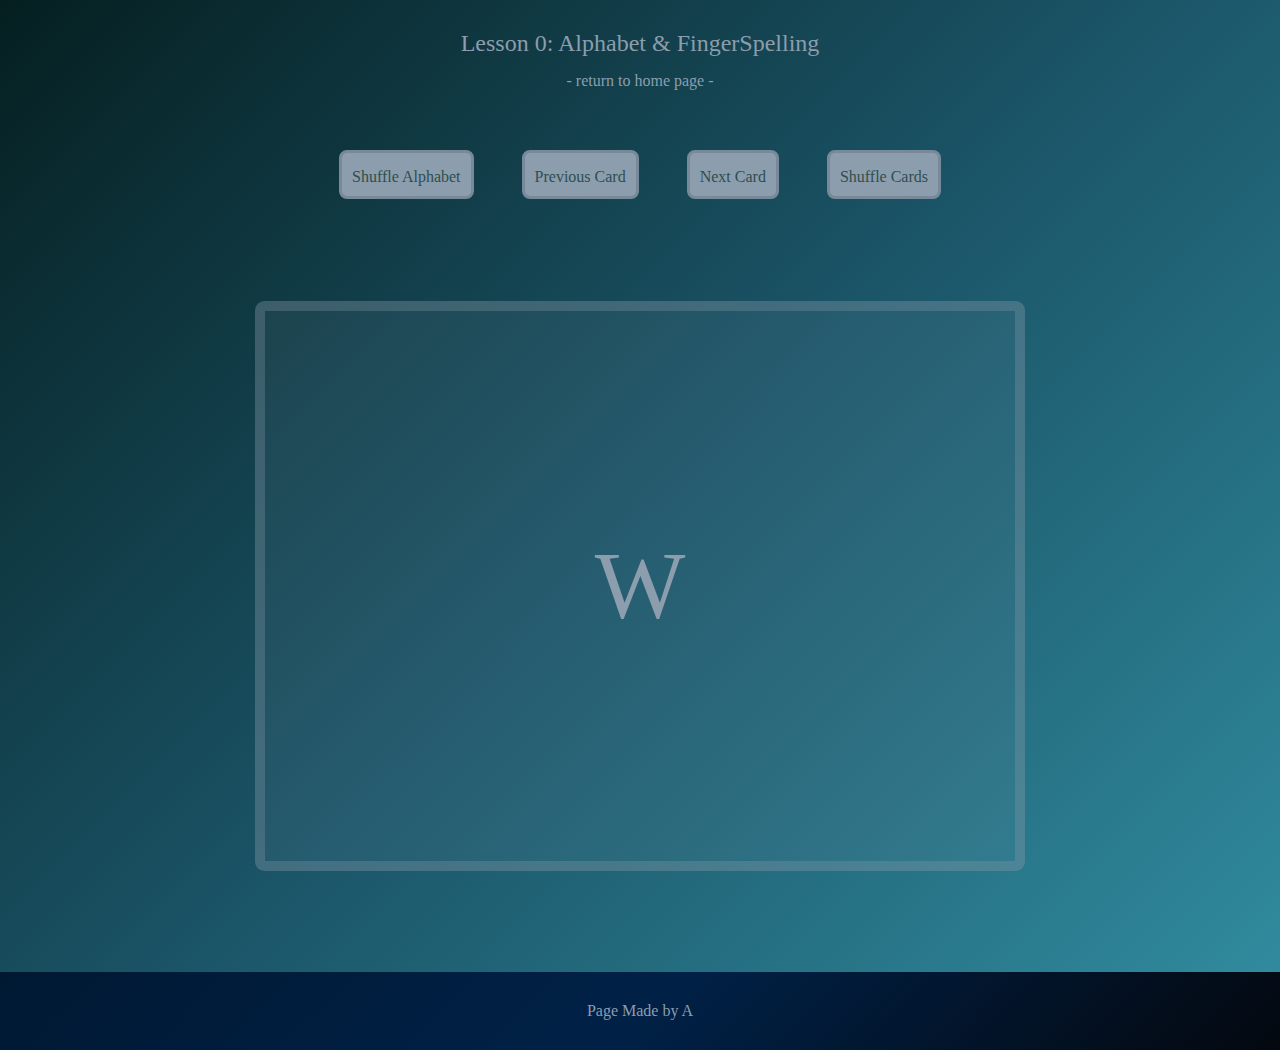
==== lesson-0.html @ 32f4c03a "Fixed removing img on button press. Added footer." ====
<!DOCTYPE html>

<html lang='en'>
    <head>
        <meta charset='utf-'>
        <title>Lesson 0: Alphabet & FingerSpelling</title>
        <link href='style-sheet.css' rel='stylesheet' type='text/css'/>
    </head>

    <body>

        <div class='header'>
            <div>Lesson 0: Alphabet & FingerSpelling</div>
            <div id='header_subtext' class='link'><a href='index.html'> - return to home page - </a></div>
        </div>
        <div class='first_layer'>
            <div class='buttons'>
                <button id='generate_alphabet'>Shuffle Alphabet</button>
                <button id='prev_button'>Previous Card</button>
                <button id='generate_button'>Next Card</button>
                <button>Shuffle Cards</button>
            </div>

            
            <div id='flashcard'><span class='updated_letter'></span></div>
            
            <div class="footer">Page Made by A</div>
        </div>
        <script src='script.js'></script>
    </body>
</html>
---- style-sheet.css ----
body, html {
    font-family: 'antique roman', 'Georgia';
    background-image: linear-gradient(135deg, #051F20, #1B5568, #328EA1);
    color: #8c9dad;
    min-height: 100vh;
    margin: 0;
}
.lesson-format {
    display: flex;
    justify-content: center;
    align-items: center;
    flex-direction: column;
    background: rgba(140, 157, 173, 0.1);
    border: 10px solid rgba(140, 157, 173, 0.3);
    margin: 100px 300px;
    font-size: 2em;
    /* box-shadow: 0 0 0 1px #8c9dad; */
    border-radius: 0.1em;
    /* box-shadow: 0 0 0.5rem 2.5px whitesmoke; */
    padding: 0;
}
.link:hover {
    color: darkslategray;
    cursor: pointer;
    transition: 0.5s;
}
.lesson-format > div {
    padding: 30px;
}
div > a {
    color: inherit;
    text-decoration: none;
}
@media only screen and (max-width: 1000px) {
    .lesson-format {
        margin: 100px 50px;
    }
}

.header {
    display: flex;
    flex-direction: column;
    align-items: center;
    justify-content: center;
    /* border: 4px solid yellow; */
}
div.header > * {
    font-size: 1.5em;
    text-align: center;
    padding-top: 15px;
}
.header div:first-child {
    padding-top: 30px;
}
#header_subtext {
    font-size: 1em;
    width: 200px;
}
.first_layer {
    min-height: 100vh;
    display: flex;
    align-items: center;
    flex-direction: column;
    margin-top: 60px;
    justify-content: space-between;
}
#flashcard {
    display: flex;
    height: 550px;
    width: 750px;
    justify-content: center;
    align-items: center;
    border: 10px solid rgba(140, 157, 173, 0.3);
    background-color: rgba(140, 157, 173, 0.1);
    transition: background-color 0.3s ease;
    border-radius: 0.1em;
    font-size: 6em;
    cursor: pointer;
}
#flashcard.opaque {
    border: 10px solid rgba(100, 117, 133, 1);
    background-color: rgba(120, 137, 153, 1);
    color: rgba(120, 137, 153, 1);
}
.buttons {
    display: flex;
    gap: 3em;
}
.buttons > button {
    font-size: inherit;
    font: inherit;
    vertical-align: middle;
    border: 3px solid rgba(120, 137, 153, 1);
    background: rgba(140, 157, 173, 1);
    border-radius: 0.5em;
    color: darkslategray;
    padding: 10px;
    padding-top: 15px;
    text-align: center;
    cursor: pointer;
}
@media only screen and (max-width: 785px) {
    #flashcard {
        height: 550px;
        width: 450px;
    }
    .buttons {
        flex-wrap: wrap;
        justify-content: center;
        align-items: center;
    }
}
@media only screen and (min-height: 300px) {
    .first_layer {
        gap: 5em;
    }
}
.footer {
    display: flex;
    background-image: linear-gradient(135deg, #001933, #002147, #04080F);
    font-family: "antique roman", "Georgia";
    font-size: 1rem;
    padding: 30px 0px;
    justify-content: center;
    align-items: center;
    width: 100%;
}
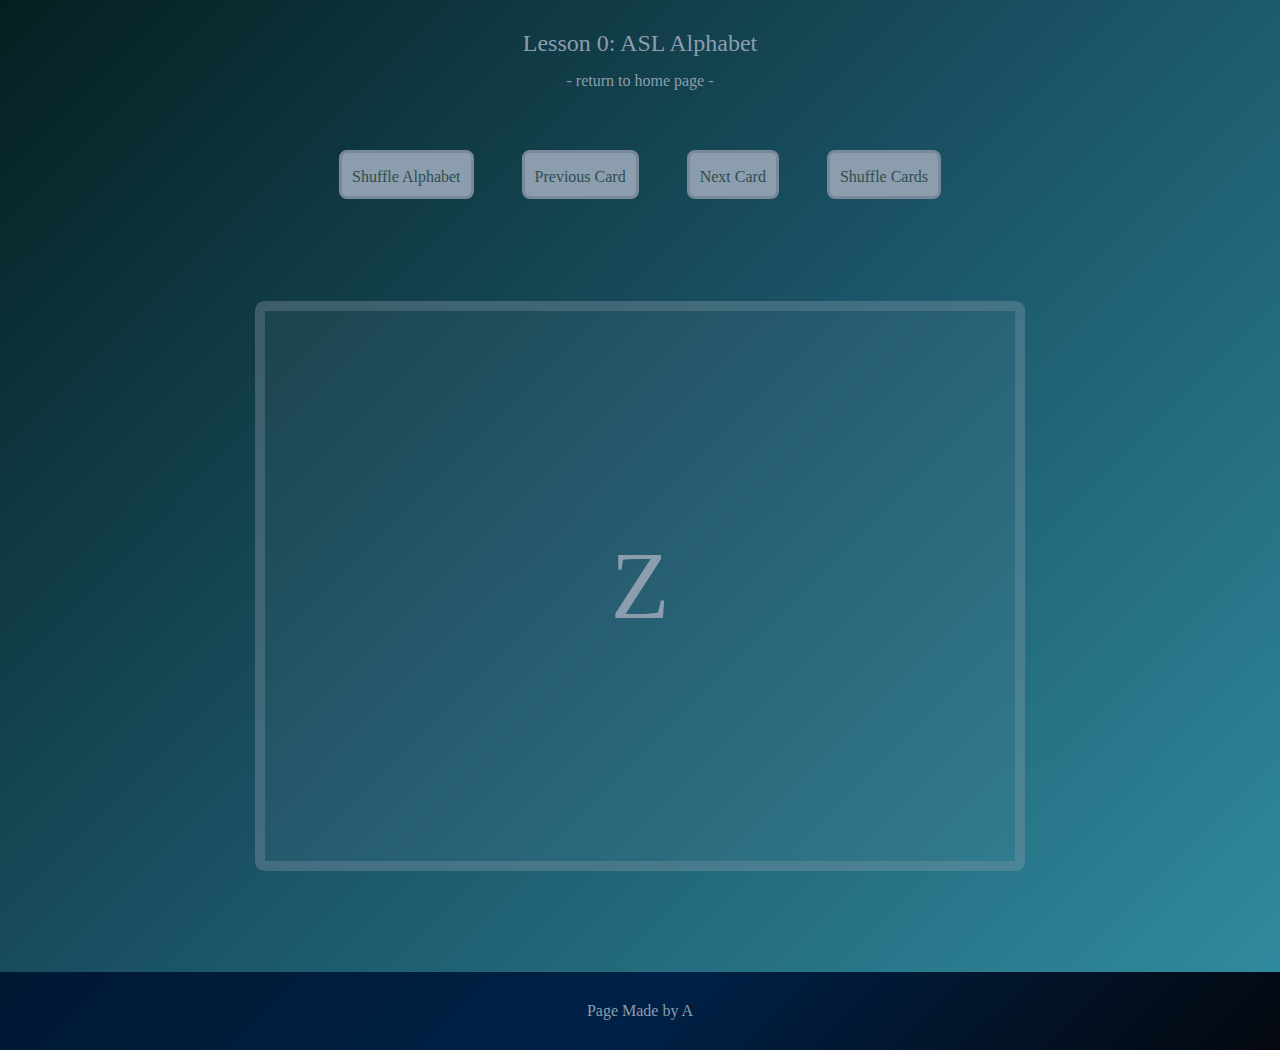
==== commit f1b64596: "Cleaned up code." ====
--- a/lesson-0.html
+++ b/lesson-0.html
@@ -3,21 +3,20 @@
 <html lang='en'>
     <head>
         <meta charset='utf-'>
-        <title>Lesson 0: Alphabet & FingerSpelling</title>
+        <title>Lesson 0: ASL Alphabet</title>
         <link href='style-sheet.css' rel='stylesheet' type='text/css'/>
     </head>
 
     <body>
-
         <div class='header'>
-            <div>Lesson 0: Alphabet & FingerSpelling</div>
+            <div>Lesson 0: ASL Alphabet</div>
             <div id='header_subtext' class='link'><a href='index.html'> - return to home page - </a></div>
         </div>
         <div class='first_layer'>
             <div class='buttons'>
-                <button id='generate_alphabet'>Shuffle Alphabet</button>
-                <button id='prev_button'>Previous Card</button>
-                <button id='generate_button'>Next Card</button>
+                <button id='shuffle_alphabet_button'>Shuffle Alphabet</button>
+                <button id='previous_button'>Previous Card</button>
+                <button id='next_button'>Next Card</button>
                 <button>Shuffle Cards</button>
             </div>
 
--- a/style-sheet.css
+++ b/style-sheet.css
@@ -12,7 +12,7 @@
     flex-direction: column;
     background: rgba(140, 157, 173, 0.1);
     border: 10px solid rgba(140, 157, 173, 0.3);
-    margin: 100px 300px;
+    margin: 100px 200px;
     font-size: 2em;
     /* box-shadow: 0 0 0 1px #8c9dad; */
     border-radius: 0.1em;
@@ -36,7 +36,6 @@
         margin: 100px 50px;
     }
 }
-
 .header {
     display: flex;
     flex-direction: column;
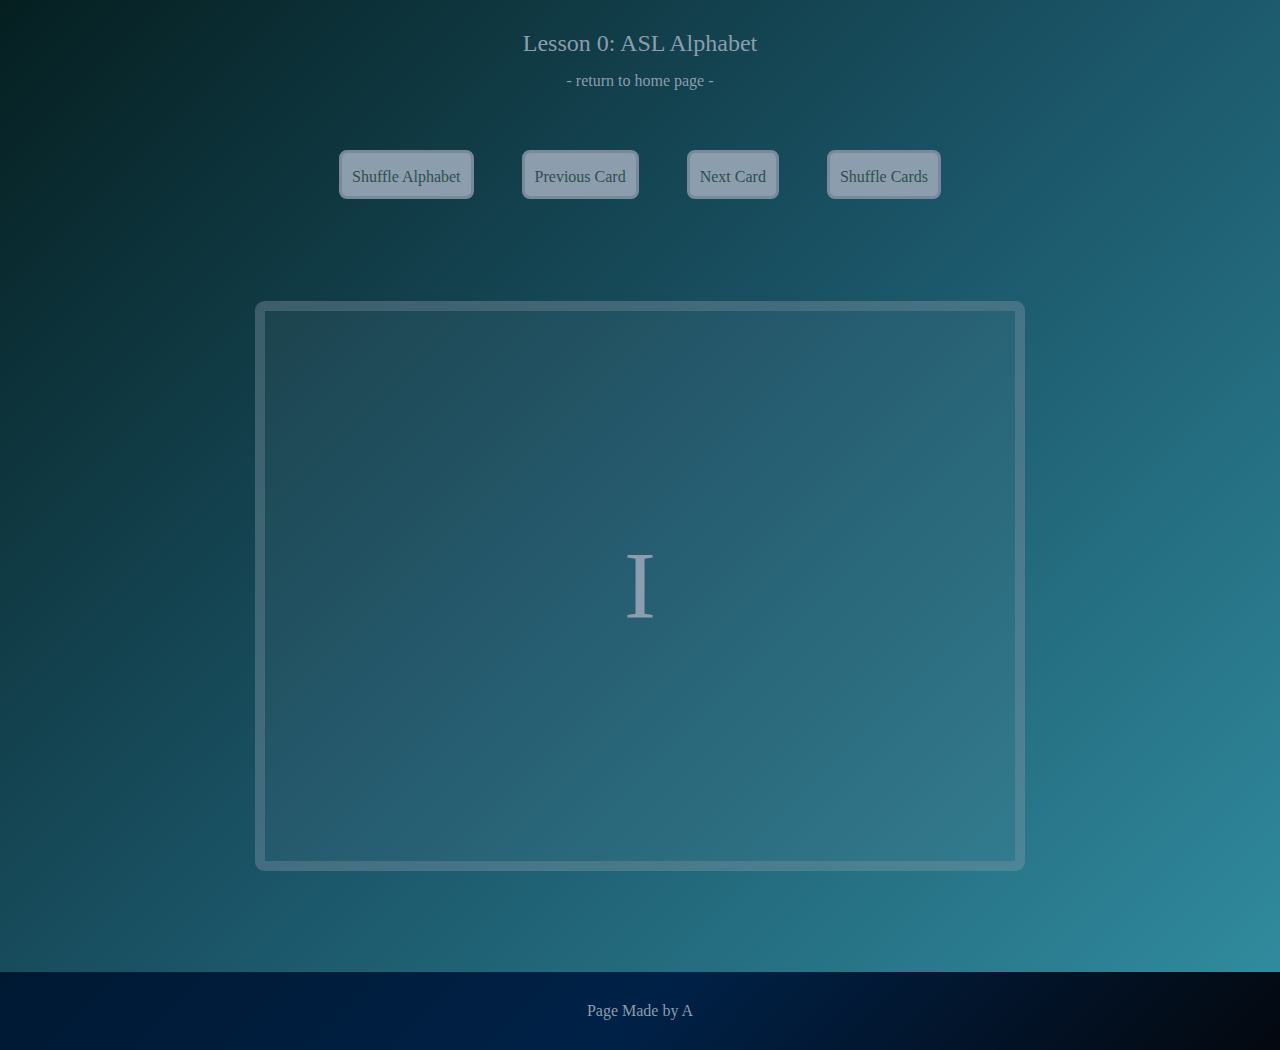
==== commit 74bdbe92: "Changed HTML to use shared JS." ====
--- a/lesson-0.html
+++ b/lesson-0.html
@@ -21,10 +21,59 @@
             </div>
 
             
-            <div id='flashcard'><span class='updated_letter'></span></div>
+            <div id='flashcard'><span class='updated_output'></span></div>
             
             <div class="footer">Page Made by A</div>
         </div>
         <script src='script.js'></script>
+        <script>
+            const alphabet_object = {
+                A: './images/alphabet/a.png',
+                B: './images/alphabet/b.png',
+                C: './images/alphabet/c.png',
+                D: './images/alphabet/d.png',
+                E: './images/alphabet/e.png',
+                F: './images/alphabet/f.png',
+                G: './images/alphabet/g.png',
+                H: './images/alphabet/h.png',
+                I: './images/alphabet/i.png',
+                J: './images/alphabet/j.gif',
+                K: './images/alphabet/k.png',
+                L: './images/alphabet/l.png',
+                M: './images/alphabet/m.png',
+                N: './images/alphabet/n.png',
+                O: './images/alphabet/o.png',
+                P: './images/alphabet/p.png',
+                Q: './images/alphabet/q.png',
+                R: './images/alphabet/r.png',
+                S: './images/alphabet/s.png',
+                T: './images/alphabet/t.png',
+                U: './images/alphabet/u.png',
+                V: './images/alphabet/v.png',
+                W: './images/alphabet/w.png',
+                X: './images/alphabet/x.png',
+                Y: './images/alphabet/y.png',
+                Z: './images/alphabet/z.gif',
+                '': './images/alphabet/dance.gif',
+            };
+            
+            let alphabet = create_key_list(alphabet_object);
+            let flashcard_output = get_random_element(alphabet);
+            current_output.textContent = flashcard_output;
+
+            shuffle_alphabet_button.addEventListener('click', function () {
+                remove_image();
+                previous_flashcard = flashcard_output;
+                previous_flashcard_output.push(previous_flashcard);
+                flashcard_output = shuffle_key_list(alphabet);
+                current_output.textContent = flashcard_output;
+            });
+            next_card_button.addEventListener('click', () => {
+                shuffle_cards(alphabet)
+            });
+            shuffle_cards_button.addEventListener('click', () => { 
+                shuffle_cards(alphabet)
+            });
+        </script>
     </body>
 </html>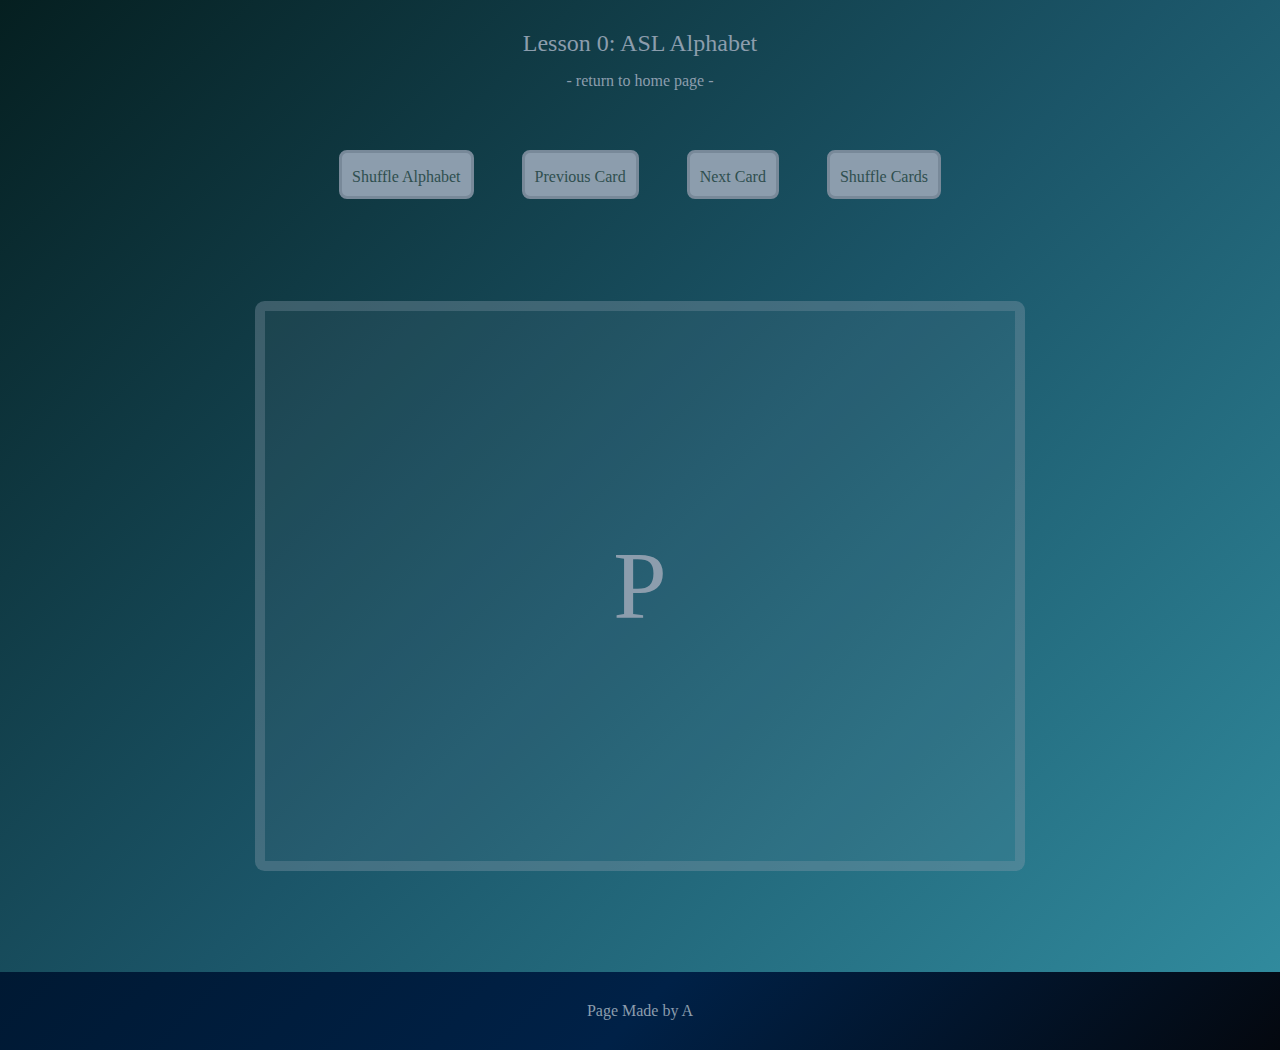
==== commit ab9a4410: "Flashcard ADEVListener moved out of shared JS." ====
--- a/lesson-0.html
+++ b/lesson-0.html
@@ -21,7 +21,7 @@
             </div>
 
             
-            <div id='flashcard'><span class='updated_output'></span></div>
+            <div class='flashcard'><span class='updated_output'></span></div>
             
             <div class="footer">Page Made by A</div>
         </div>
@@ -69,10 +69,13 @@
                 current_output.textContent = flashcard_output;
             });
             next_card_button.addEventListener('click', () => {
-                shuffle_cards(alphabet)
+                shuffle_cards(alphabet);
             });
             shuffle_cards_button.addEventListener('click', () => { 
-                shuffle_cards(alphabet)
+                shuffle_cards(alphabet);
+            });
+            flashcard.addEventListener('click', () => {
+                display_image(alphabet_object);
             });
         </script>
     </body>
--- a/style-sheet.css
+++ b/style-sheet.css
@@ -63,7 +63,7 @@
     margin-top: 60px;
     justify-content: space-between;
 }
-#flashcard {
+.flashcard {
     display: flex;
     height: 550px;
     width: 750px;
@@ -76,7 +76,10 @@
     font-size: 6em;
     cursor: pointer;
 }
-#flashcard.opaque {
+#flashcard_small_font {
+    font-size: 4em;
+}
+.flashcard.opaque {
     border: 10px solid rgba(100, 117, 133, 1);
     background-color: rgba(120, 137, 153, 1);
     color: rgba(120, 137, 153, 1);
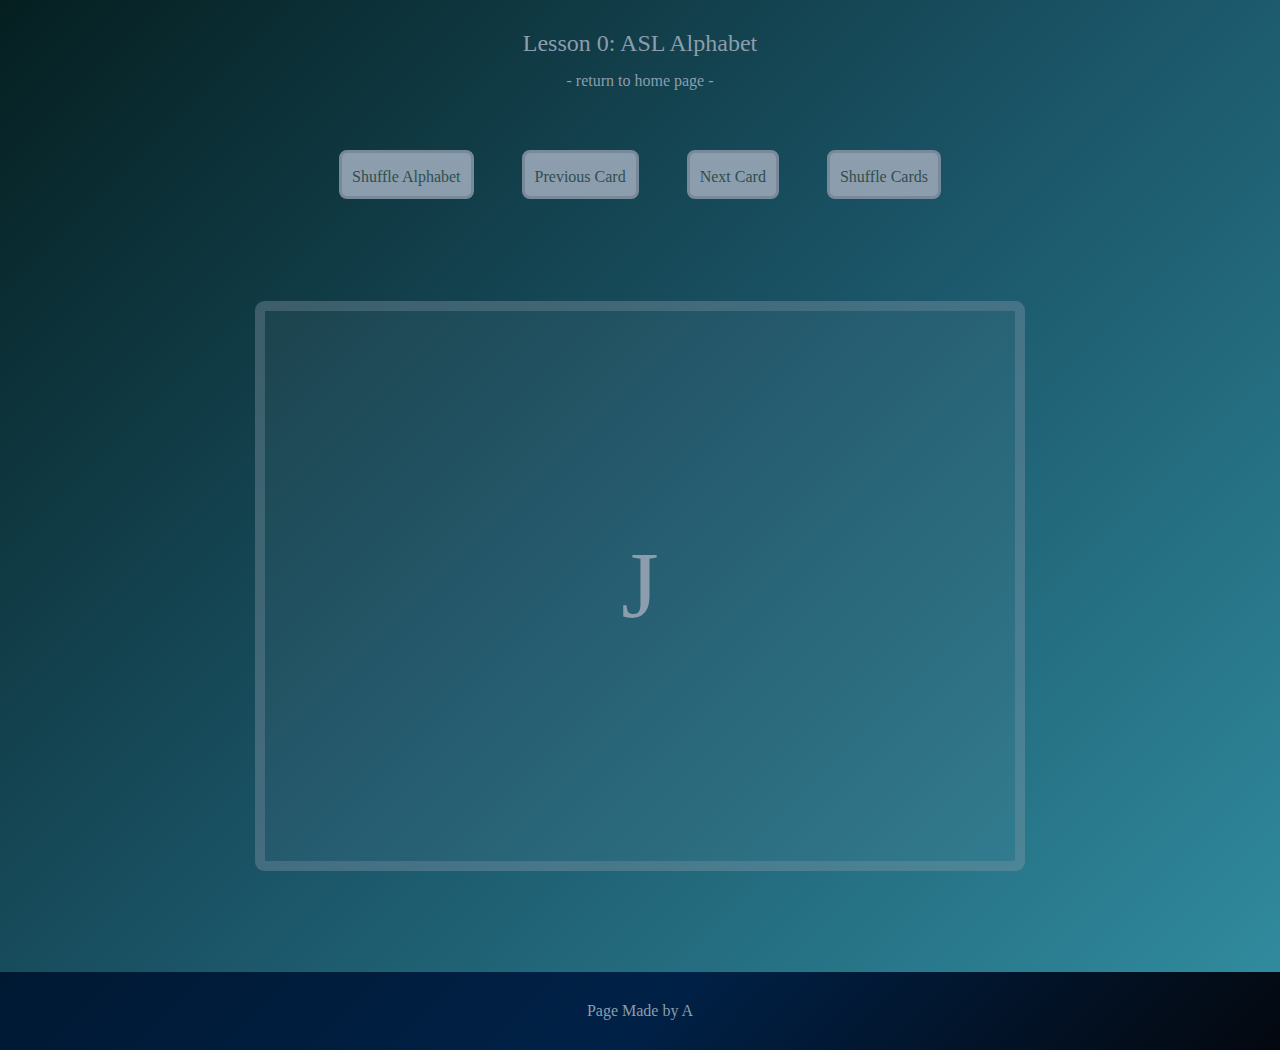
==== commit 45fb3435: "Finished lesson 1." ====
--- a/lesson-0.html
+++ b/lesson-0.html
@@ -54,7 +54,7 @@
                 X: './images/alphabet/x.png',
                 Y: './images/alphabet/y.png',
                 Z: './images/alphabet/z.gif',
-                '': './images/alphabet/dance.gif',
+                '': './images/dance.gif',
             };
             
             let alphabet = create_key_list(alphabet_object);
--- a/style-sheet.css
+++ b/style-sheet.css
@@ -78,6 +78,7 @@
 }
 #flashcard_small_font {
     font-size: 4em;
+    text-align: center;
 }
 .flashcard.opaque {
     border: 10px solid rgba(100, 117, 133, 1);
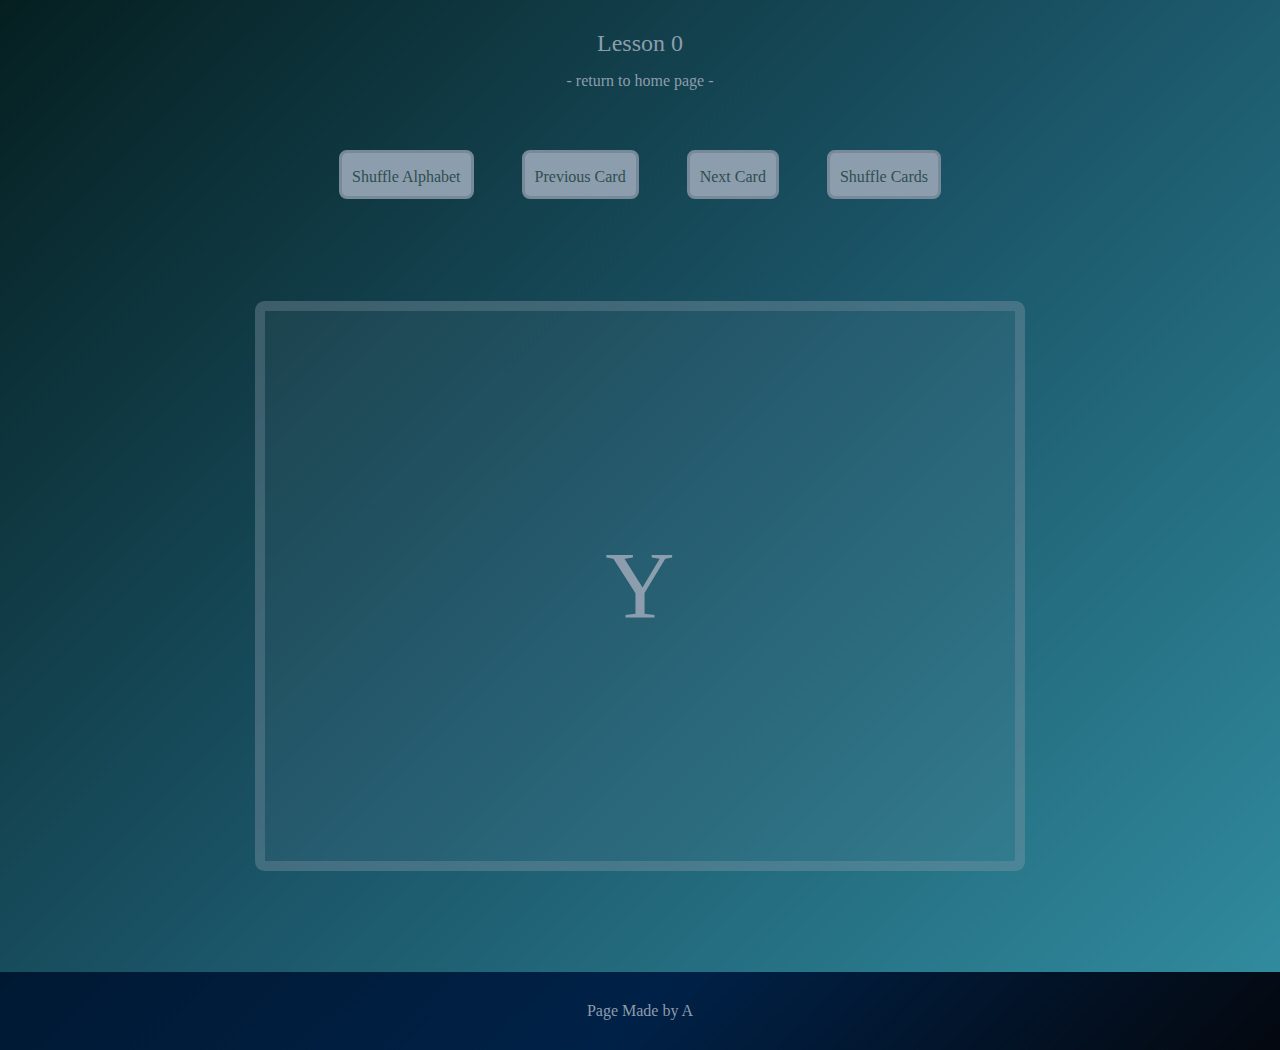
==== commit 5b4735cb: "Added img_path variable to object." ====
--- a/lesson-0.html
+++ b/lesson-0.html
@@ -2,14 +2,14 @@
 
 <html lang='en'>
     <head>
-        <meta charset='utf-'>
+        <meta charset='utf-08'>
         <title>Lesson 0: ASL Alphabet</title>
         <link href='style-sheet.css' rel='stylesheet' type='text/css'/>
     </head>
 
     <body>
         <div class='header'>
-            <div>Lesson 0: ASL Alphabet</div>
+            <div>Lesson 0</div>
             <div id='header_subtext' class='link'><a href='index.html'> - return to home page - </a></div>
         </div>
         <div class='first_layer'>
@@ -23,37 +23,38 @@
             
             <div class='flashcard'><span class='updated_output'></span></div>
             
-            <div class="footer">Page Made by A</div>
+            <div class='footer'>Page Made by A</div>
         </div>
         <script src='script.js'></script>
         <script>
+            const img_path = './images/alphabet/';
             const alphabet_object = {
-                A: './images/alphabet/a.png',
-                B: './images/alphabet/b.png',
-                C: './images/alphabet/c.png',
-                D: './images/alphabet/d.png',
-                E: './images/alphabet/e.png',
-                F: './images/alphabet/f.png',
-                G: './images/alphabet/g.png',
-                H: './images/alphabet/h.png',
-                I: './images/alphabet/i.png',
-                J: './images/alphabet/j.gif',
-                K: './images/alphabet/k.png',
-                L: './images/alphabet/l.png',
-                M: './images/alphabet/m.png',
-                N: './images/alphabet/n.png',
-                O: './images/alphabet/o.png',
-                P: './images/alphabet/p.png',
-                Q: './images/alphabet/q.png',
-                R: './images/alphabet/r.png',
-                S: './images/alphabet/s.png',
-                T: './images/alphabet/t.png',
-                U: './images/alphabet/u.png',
-                V: './images/alphabet/v.png',
-                W: './images/alphabet/w.png',
-                X: './images/alphabet/x.png',
-                Y: './images/alphabet/y.png',
-                Z: './images/alphabet/z.gif',
+                A: `${img_path}a.png`,
+                B: `${img_path}b.png`,
+                C: `${img_path}c.png`,
+                D: `${img_path}d.png`,
+                E: `${img_path}e.png`,
+                F: `${img_path}f.png`,
+                G: `${img_path}g.png`,
+                H: `${img_path}h.png`,
+                I: `${img_path}i.png`,
+                J: `${img_path}j.gif`,
+                K: `${img_path}k.png`,
+                L: `${img_path}l.png`,
+                M: `${img_path}m.png`,
+                N: `${img_path}n.png`,
+                O: `${img_path}o.png`,
+                P: `${img_path}p.png`,
+                Q: `${img_path}q.png`,
+                R: `${img_path}r.png`,
+                S: `${img_path}s.png`,
+                T: `${img_path}t.png`,
+                U: `${img_path}u.png`,
+                V: `${img_path}v.png`,
+                W: `${img_path}w.png`,
+                X: `${img_path}x.png`,
+                Y: `${img_path}y.png`,
+                Z: `${img_path}z.gif`,
                 '': './images/dance.gif',
             };
             
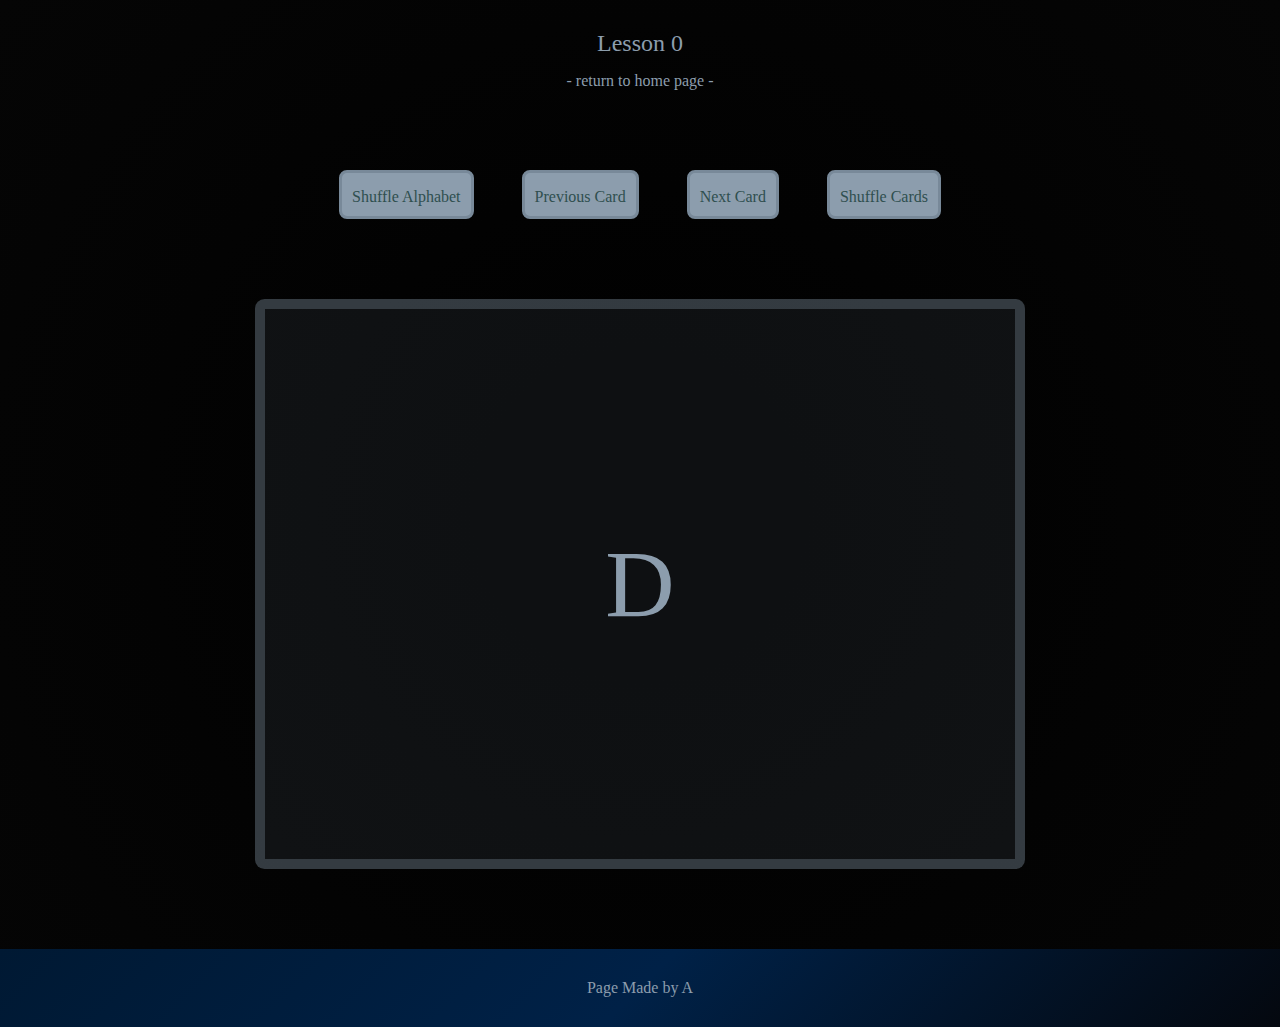
==== commit c93148cd: "Changed color scheme. Added img resize JS function." ====
--- a/lesson-0.html
+++ b/lesson-0.html
@@ -1,83 +1,83 @@
 <!DOCTYPE html>
 
 <html lang='en'>
-    <head>
-        <meta charset='utf-08'>
-        <title>Lesson 0: ASL Alphabet</title>
-        <link href='style-sheet.css' rel='stylesheet' type='text/css'/>
-    </head>
 
-    <body>
+<head>
+    <meta charset='utf-08'>
+    <title>Lesson 0: ASL Alphabet</title>
+    <link href='style-sheet.css' rel='stylesheet' type='text/css' />
+</head>
+
+<body>
+    <div class='first_layer'>
         <div class='header'>
             <div>Lesson 0</div>
             <div id='header_subtext' class='link'><a href='index.html'> - return to home page - </a></div>
         </div>
-        <div class='first_layer'>
-            <div class='buttons'>
-                <button id='shuffle_alphabet_button'>Shuffle Alphabet</button>
-                <button id='previous_button'>Previous Card</button>
-                <button id='next_button'>Next Card</button>
-                <button>Shuffle Cards</button>
-            </div>
+        <div class='buttons'>
+            <button id='shuffle_alphabet_button'>Shuffle Alphabet</button>
+            <button id='previous_button'>Previous Card</button>
+            <button id='next_button'>Next Card</button>
+            <button>Shuffle Cards</button>
+        </div>
+        <div class='flashcard'><span class='updated_output'></span></div>
+        <div class='footer'>Page Made by A</div>
+    </div>
 
-            
-            <div class='flashcard'><span class='updated_output'></span></div>
-            
-            <div class='footer'>Page Made by A</div>
-        </div>
-        <script src='script.js'></script>
-        <script>
-            const img_path = './images/alphabet/';
-            const alphabet_object = {
-                A: `${img_path}a.png`,
-                B: `${img_path}b.png`,
-                C: `${img_path}c.png`,
-                D: `${img_path}d.png`,
-                E: `${img_path}e.png`,
-                F: `${img_path}f.png`,
-                G: `${img_path}g.png`,
-                H: `${img_path}h.png`,
-                I: `${img_path}i.png`,
-                J: `${img_path}j.gif`,
-                K: `${img_path}k.png`,
-                L: `${img_path}l.png`,
-                M: `${img_path}m.png`,
-                N: `${img_path}n.png`,
-                O: `${img_path}o.png`,
-                P: `${img_path}p.png`,
-                Q: `${img_path}q.png`,
-                R: `${img_path}r.png`,
-                S: `${img_path}s.png`,
-                T: `${img_path}t.png`,
-                U: `${img_path}u.png`,
-                V: `${img_path}v.png`,
-                W: `${img_path}w.png`,
-                X: `${img_path}x.png`,
-                Y: `${img_path}y.png`,
-                Z: `${img_path}z.gif`,
-                '': './images/dance.gif',
-            };
-            
-            let alphabet = create_key_list(alphabet_object);
-            let flashcard_output = get_random_element(alphabet);
+    <script src='script.js'></script>
+    <script>
+        const img_path = './images/lesson-0-alphabet/';
+        const alphabet_object = {
+            A: `${img_path}a.png`,
+            B: `${img_path}b.png`,
+            C: `${img_path}c.png`,
+            D: `${img_path}d.png`,
+            E: `${img_path}e.png`,
+            F: `${img_path}f.png`,
+            G: `${img_path}g.png`,
+            H: `${img_path}h.png`,
+            I: `${img_path}i.png`,
+            J: `${img_path}j.gif`,
+            K: `${img_path}k.png`,
+            L: `${img_path}l.png`,
+            M: `${img_path}m.png`,
+            N: `${img_path}n.png`,
+            O: `${img_path}o.png`,
+            P: `${img_path}p.png`,
+            Q: `${img_path}q.png`,
+            R: `${img_path}r.png`,
+            S: `${img_path}s.png`,
+            T: `${img_path}t.png`,
+            U: `${img_path}u.png`,
+            V: `${img_path}v.png`,
+            W: `${img_path}w.png`,
+            X: `${img_path}x.png`,
+            Y: `${img_path}y.png`,
+            Z: `${img_path}z.gif`,
+            '': './images/dance.gif',
+        };
+
+        let alphabet = create_key_list(alphabet_object);
+        let flashcard_output = get_random_element(alphabet);
+        current_output.textContent = flashcard_output;
+
+        shuffle_alphabet_button.addEventListener('click', function () {
+            remove_image();
+            previous_flashcard = flashcard_output;
+            previous_flashcard_output.push(previous_flashcard);
+            flashcard_output = shuffle_key_list(alphabet);
             current_output.textContent = flashcard_output;
+        });
+        next_card_button.addEventListener('click', () => {
+            shuffle_cards(alphabet);
+        });
+        shuffle_cards_button.addEventListener('click', () => {
+            shuffle_cards(alphabet);
+        });
+        flashcard.addEventListener('click', () => {
+            display_image(alphabet_object);
+        });
+    </script>
+</body>
 
-            shuffle_alphabet_button.addEventListener('click', function () {
-                remove_image();
-                previous_flashcard = flashcard_output;
-                previous_flashcard_output.push(previous_flashcard);
-                flashcard_output = shuffle_key_list(alphabet);
-                current_output.textContent = flashcard_output;
-            });
-            next_card_button.addEventListener('click', () => {
-                shuffle_cards(alphabet);
-            });
-            shuffle_cards_button.addEventListener('click', () => { 
-                shuffle_cards(alphabet);
-            });
-            flashcard.addEventListener('click', () => {
-                display_image(alphabet_object);
-            });
-        </script>
-    </body>
 </html>--- a/style-sheet.css
+++ b/style-sheet.css
@@ -1,39 +1,53 @@
 body, html {
     font-family: 'antique roman', 'Georgia';
-    background-image: linear-gradient(135deg, #051F20, #1B5568, #328EA1);
+    background-image: radial-gradient(circle at center, #000000 0%, #050505 100%);
     color: #8c9dad;
     min-height: 100vh;
     margin: 0;
 }
-.lesson-format {
+.big-box {
     display: flex;
+    flex-direction: column;
+    gap: 3em;
+    flex-wrap: wrap;
+    text-align: center;
     justify-content: center;
     align-items: center;
-    flex-direction: column;
+}
+.big-box:first-child {
+    margin-top: 100px;
+}
+.lesson-format {
     background: rgba(140, 157, 173, 0.1);
-    border: 10px solid rgba(140, 157, 173, 0.3);
-    margin: 100px 200px;
-    font-size: 2em;
-    /* box-shadow: 0 0 0 1px #8c9dad; */
+    font-size: 5em;
+    padding: 25px 70px 0 70px;
     border-radius: 0.1em;
-    /* box-shadow: 0 0 0.5rem 2.5px whitesmoke; */
-    padding: 0;
 }
 .link:hover {
     color: darkslategray;
     cursor: pointer;
-    transition: 0.5s;
+    transition: 0.5s ease-in-out;
 }
-.lesson-format > div {
-    padding: 30px;
+/*
+.link-box:hover {
+    transition: box-shadow 0.5s ease-in-out;
+    box-shadow: 0 0 0.5rem 1.5px darkslategray;
+} */
+@media only screen and (max-width: 640px) {
+    .lesson-format {
+        font-size: 3.5em;
+    }
 }
-div > a {
+/* .lesson-format > div {
+    padding: 20px;
+} */
+div>a {
     color: inherit;
     text-decoration: none;
 }
 @media only screen and (max-width: 1000px) {
     .lesson-format {
-        margin: 100px 50px;
+        margin: 5px 50px;
     }
 }
 .header {
@@ -41,9 +55,8 @@
     flex-direction: column;
     align-items: center;
     justify-content: center;
-    /* border: 4px solid yellow; */
 }
-div.header > * {
+div.header>* {
     font-size: 1.5em;
     text-align: center;
     padding-top: 15px;
@@ -60,7 +73,6 @@
     display: flex;
     align-items: center;
     flex-direction: column;
-    margin-top: 60px;
     justify-content: space-between;
 }
 .flashcard {
@@ -89,7 +101,7 @@
     display: flex;
     gap: 3em;
 }
-.buttons > button {
+.buttons>button {
     font-size: inherit;
     font: inherit;
     vertical-align: middle;
@@ -103,7 +115,7 @@
     cursor: pointer;
 }
 @media only screen and (max-width: 785px) {
-    #flashcard {
+    .flashcard {
         height: 550px;
         width: 450px;
     }
@@ -111,9 +123,10 @@
         flex-wrap: wrap;
         justify-content: center;
         align-items: center;
+        margin: 0 4px 0 4px;
     }
 }
-@media only screen and (min-height: 300px) {
+@media only screen and (min-height: 250px) {
     .first_layer {
         gap: 5em;
     }
@@ -127,4 +140,40 @@
     justify-content: center;
     align-items: center;
     width: 100%;
+}
+.drop_down {
+    position: relative;
+    cursor: pointer;
+    z-index: 100;
+    display: inline-block;
+}
+.drop_down_content {
+    position: absolute;
+    display: none;
+    left: 467px;
+    top: 13px;
+    background: rgba(80, 97, 113, 1);
+    border-radius: 2.5px;
+    padding: 0;
+    min-width: 50%;
+    z-index: 99;
+    text-align: center;
+    font-size: 1.5em;
+}
+.drop_down_content div {
+    padding: 0.8rem 0 0.4rem 0;
+    border-top: solid 1px whitesmoke;
+    text-decoration: none;
+    color: inherit;
+}
+.drop_down:hover .drop_down_content {
+    display: block;
+}
+.dropDownMenu a {
+    text-decoration: none;
+    color: inherit;
+    display: block;
+    padding: 0.6rem;
+    border: none;
+    border-top: solid 1px whitesmoke;
 }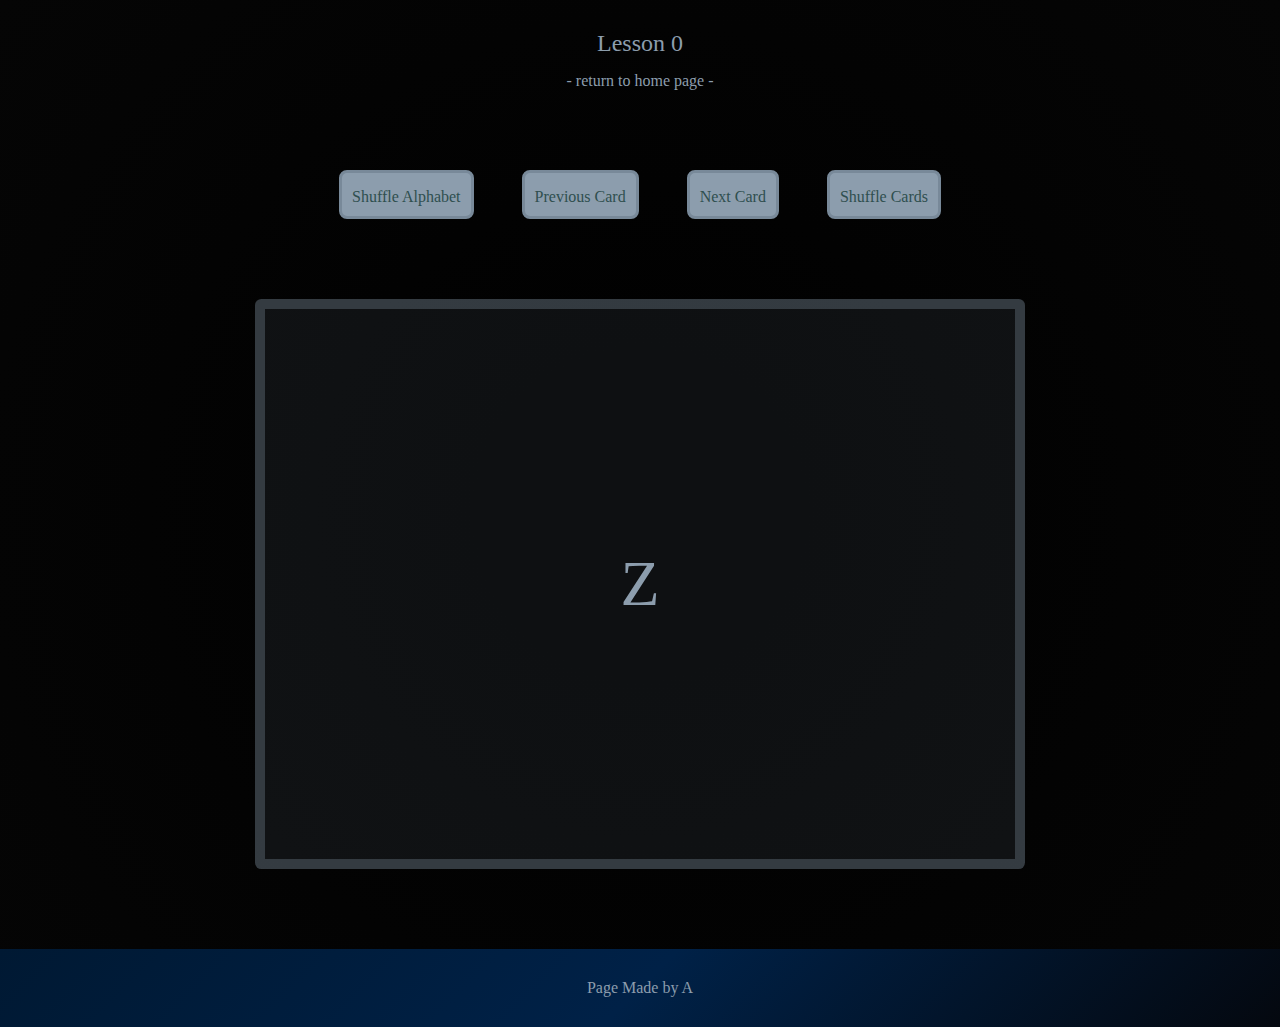
==== commit bb62ad75: "Fixed lesson-link highlight. Changed drop down menu." ====
--- a/lesson-0.html
+++ b/lesson-0.html
@@ -20,7 +20,7 @@
             <button id='next_button'>Next Card</button>
             <button>Shuffle Cards</button>
         </div>
-        <div class='flashcard'><span class='updated_output'></span></div>
+        <div id='flashcard_small_font' class='flashcard'><span class='updated_output'></span></div>
         <div class='footer'>Page Made by A</div>
     </div>
 
--- a/style-sheet.css
+++ b/style-sheet.css
@@ -23,27 +23,23 @@
     padding: 25px 70px 0 70px;
     border-radius: 0.1em;
 }
+div > a {
+    color: inherit;
+    text-decoration: none;
+}
+.lesson-link:hover {
+    color: darkslategray;
+    box-shadow: 0 0 0.5rem 2px darkslategray;
+    transition: color 1s ease-in-out, box-shadow 1s ease-in-out;}
 .link:hover {
     color: darkslategray;
     cursor: pointer;
     transition: 0.5s ease-in-out;
 }
-/*
-.link-box:hover {
-    transition: box-shadow 0.5s ease-in-out;
-    box-shadow: 0 0 0.5rem 1.5px darkslategray;
-} */
 @media only screen and (max-width: 640px) {
     .lesson-format {
         font-size: 3.5em;
     }
-}
-/* .lesson-format > div {
-    padding: 20px;
-} */
-div>a {
-    color: inherit;
-    text-decoration: none;
 }
 @media only screen and (max-width: 1000px) {
     .lesson-format {
@@ -56,7 +52,7 @@
     align-items: center;
     justify-content: center;
 }
-div.header>* {
+div.header > * {
     font-size: 1.5em;
     text-align: center;
     padding-top: 15px;
@@ -85,7 +81,6 @@
     background-color: rgba(140, 157, 173, 0.1);
     transition: background-color 0.3s ease;
     border-radius: 0.1em;
-    font-size: 6em;
     cursor: pointer;
 }
 #flashcard_small_font {
@@ -101,7 +96,7 @@
     display: flex;
     gap: 3em;
 }
-.buttons>button {
+.buttons > button {
     font-size: inherit;
     font: inherit;
     vertical-align: middle;
@@ -125,6 +120,9 @@
         align-items: center;
         margin: 0 4px 0 4px;
     }
+    #flashcard_small_font {
+        font-size: 2.5em;
+    }
 }
 @media only screen and (min-height: 250px) {
     .first_layer {
@@ -144,36 +142,31 @@
 .drop_down {
     position: relative;
     cursor: pointer;
-    z-index: 100;
     display: inline-block;
 }
 .drop_down_content {
+    border-radius: 2.5px;
+    font-size: 1.5em;
+    opacity: 0;
+    visibility: hidden;
+    border: 2px solid;
+    min-width: 70%;
+    left: 75px;
     position: absolute;
-    display: none;
-    left: 467px;
-    top: 13px;
     background: rgba(80, 97, 113, 1);
-    border-radius: 2.5px;
-    padding: 0;
-    min-width: 50%;
-    z-index: 99;
-    text-align: center;
-    font-size: 1.5em;
+    z-index: 1;
+}
+.drop_down:hover .drop_down_content {
+
+    opacity: 1;
+    transition: opacity 1s ease-in-out;
+    visibility: visible;
 }
 .drop_down_content div {
     padding: 0.8rem 0 0.4rem 0;
-    border-top: solid 1px whitesmoke;
     text-decoration: none;
     color: inherit;
 }
-.drop_down:hover .drop_down_content {
-    display: block;
-}
-.dropDownMenu a {
-    text-decoration: none;
-    color: inherit;
-    display: block;
-    padding: 0.6rem;
-    border: none;
+.drop_down_content div:not(:first-child) {
     border-top: solid 1px whitesmoke;
-}+bas}